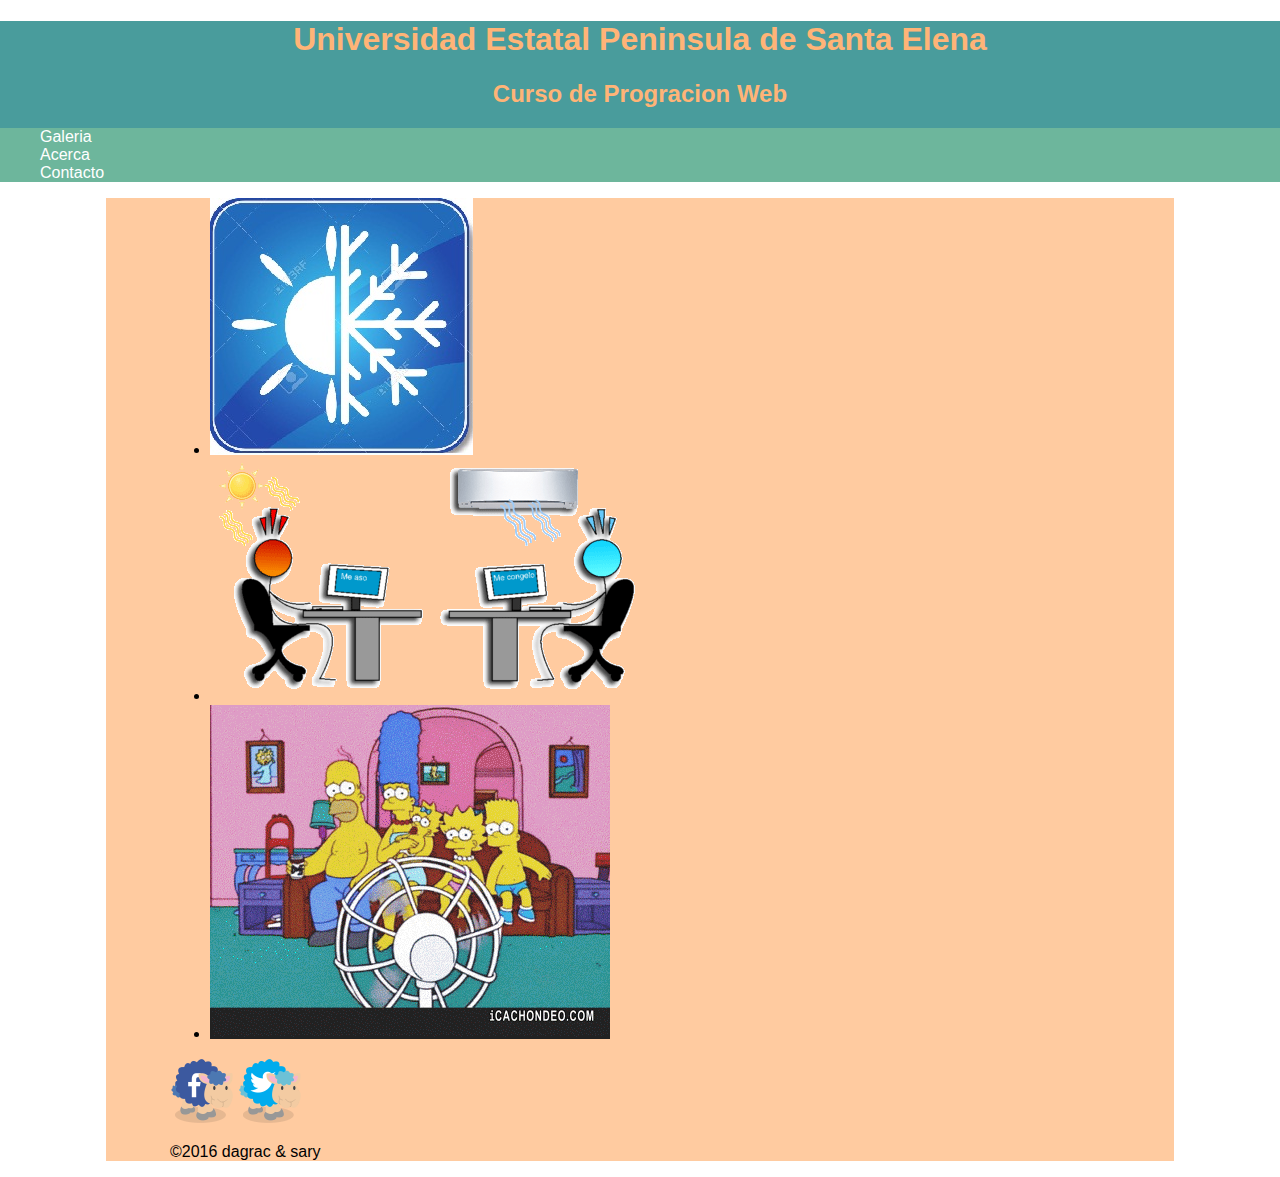
==== index.html @ a062b8c5 "utilizando el css" ====
<!DOCTYPE html>
<html>
	<head>
		<title>Mi Primera Pagina</title>
		<meta charset="UTF-8">
		<meta name="keywords" content="UPSE, Universidad Estatal Peninsula, Santa Elena, Ecuador">
		<meta name="description" content="Universidad de la Peninsula">
		<meta name="author" content="Sara - Daniel">
		<link rel="stylesheet" type="text/css" href="css/normalize.css">
		<link rel="stylesheet" type="text/css" href="css/main.css">
	</head>
	<body>
		<header>
			
				<a href="index.html" id= "logo">
					<h1>Universidad Estatal Peninsula de Santa Elena</h1>
					<h2>Curso de Progracion Web</h2>
				</a>
			
			<nav>
				<ul>
					<li><a href="index.html">Galeria</a></li>
					<li><a href="about.html">Acerca</a></li>
					<li><a href="contact.html">Contacto</a></li>
				</ul>	
			</nav>
		</header>
		<div id="wrapper">
			<section>
				<ul>
					<li><img src="img/logo_ac.jpg" alt="Logo A/C"></li>
					<li><img src="img/con_sin_ac.gif" alt="trabajar con a/c"></li>
					<li><img src="img/simpson_fan.gif" alt="Con Ventilador"></li>	
				</ul>
			</section>
			<footer>
				
					<a href="https://www.facebook.com/daniel.gracia.165">
						<img src="img/facebook_ov.png" alt="facebook">
					</a>
					<a href="https://twitter.com/dagracia">
						<img src="img/twitter_ov.png" alt="twitter">
					</a>
					<p>&copy;2016 dagrac &amp; sary</p>
				
			</footer>
		</div>
	</body>
</html>
---- css/main.css ----
a {
	text-decoration: none;
	color: #6ab47b
}

#wrapper{
	max-width: 940px;
	margin: 0 auto;
	padding: 0 5%;
	background: #ffcba0; 
}

#logo{
	text-align: center;
	margin: 0;
}

header{
	background: #499c9c;
	border-color: #2e8c8c;
}

h1,h2{
	color: #ffb477;
}

nav{
	background: #6db69c;
}

nav a, nav a:visited{
	color: #fff;
}
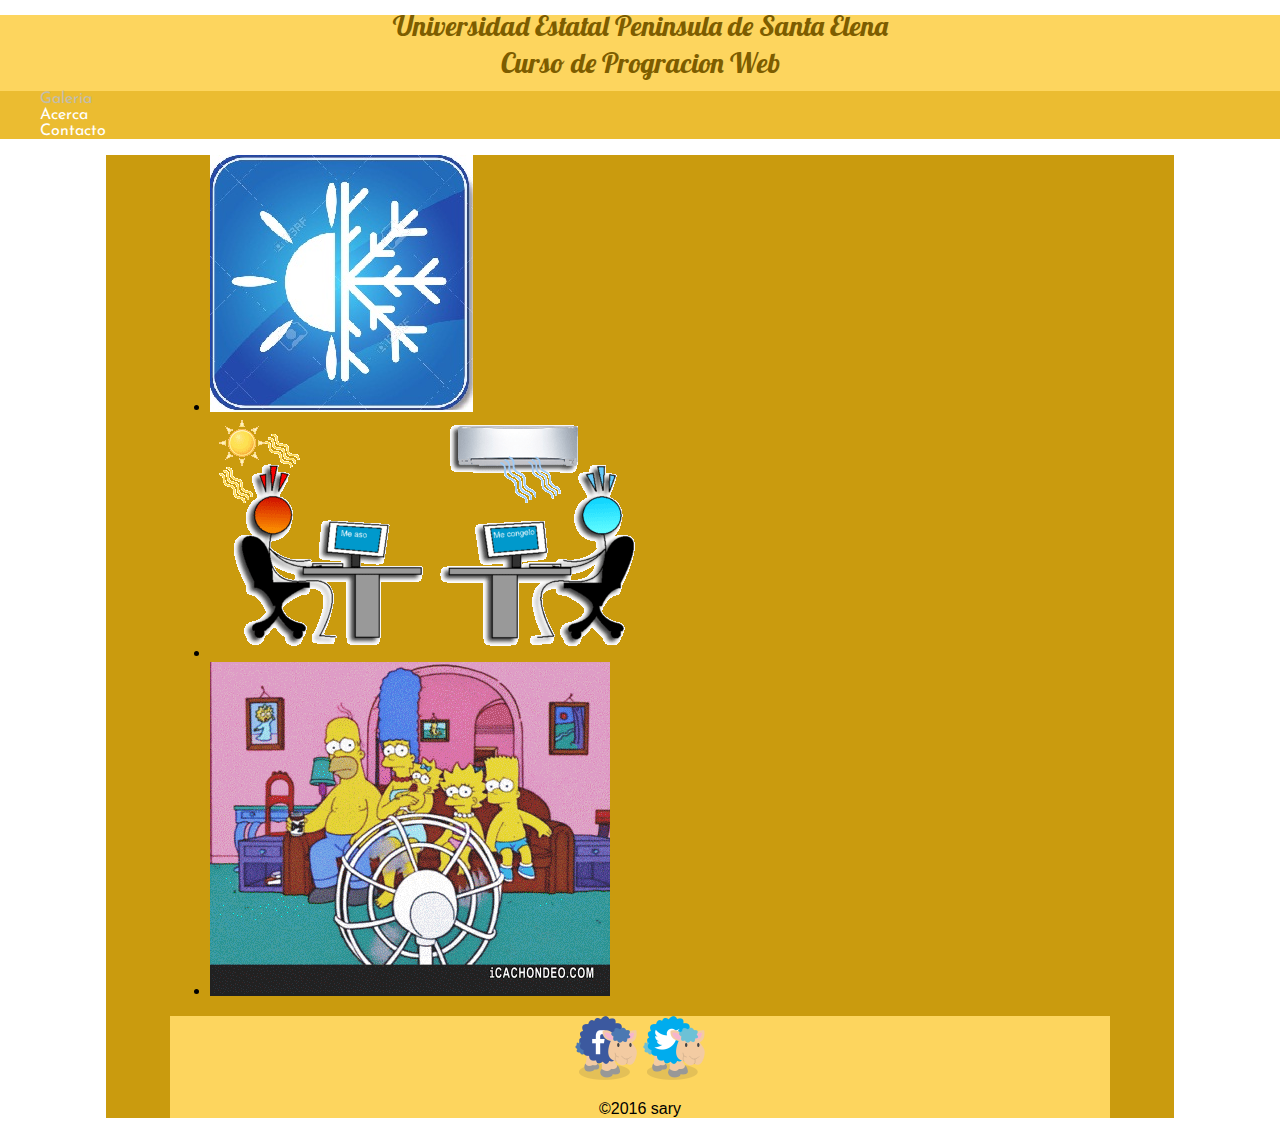
==== commit 0c963c3f: "agregando clases, pseudocodigo y fuentes" ====
--- a/index.html
+++ b/index.html
@@ -5,8 +5,9 @@
 		<meta charset="UTF-8">
 		<meta name="keywords" content="UPSE, Universidad Estatal Peninsula, Santa Elena, Ecuador">
 		<meta name="description" content="Universidad de la Peninsula">
-		<meta name="author" content="Sara - Daniel">
+		<meta name="author" content="Sary">
 		<link rel="stylesheet" type="text/css" href="css/normalize.css">
+		<link href='https://fonts.googleapis.com/css?family=Lobster|Josefin+Sans:600,600italic' rel='stylesheet' type='text/css'>
 		<link rel="stylesheet" type="text/css" href="css/main.css">
 	</head>
 	<body>
@@ -19,7 +20,7 @@
 			
 			<nav>
 				<ul>
-					<li><a href="index.html">Galeria</a></li>
+					<li><a href="index.html" class="selected">Galeria</a></li>
 					<li><a href="about.html">Acerca</a></li>
 					<li><a href="contact.html">Contacto</a></li>
 				</ul>	
@@ -27,22 +28,22 @@
 		</header>
 		<div id="wrapper">
 			<section>
-				<ul>
+				<ul id="galeria">
 					<li><img src="img/logo_ac.jpg" alt="Logo A/C"></li>
 					<li><img src="img/con_sin_ac.gif" alt="trabajar con a/c"></li>
 					<li><img src="img/simpson_fan.gif" alt="Con Ventilador"></li>	
 				</ul>
 			</section>
 			<footer>
-				
-					<a href="https://www.facebook.com/daniel.gracia.165">
+				<center>
+					<a href="https://www.facebook.com/sarydelaa">
 						<img src="img/facebook_ov.png" alt="facebook">
 					</a>
-					<a href="https://twitter.com/dagracia">
+					<a href="https://twitter.com/sarydelaa">
 						<img src="img/twitter_ov.png" alt="twitter">
 					</a>
-					<p>&copy;2016 dagrac &amp; sary</p>
-				
+					<p>&copy;2016 sary</p>
+				</center>
 			</footer>
 		</div>
 	</body>
--- a/css/main.css
+++ b/css/main.css
@@ -1,3 +1,5 @@
+
+/***GENERAL**/
 a {
 	text-decoration: none;
 	color: #6ab47b
@@ -7,27 +9,58 @@
 	max-width: 940px;
 	margin: 0 auto;
 	padding: 0 5%;
-	background: #ffcba0; 
+	background: #ca9b0e; 
 }
+
+
+
+/***HEADING**/
 
 #logo{
 	text-align: center;
 	margin: 0;
 }
-
 header{
-	background: #499c9c;
+	background: #FDD55E;
 	border-color: #2e8c8c;
 }
 
 h1,h2{
-	color: #ffb477;
+	font-family: 'lobster', sans-serif;
+	margin: 15px 0;
+	font-size: 1.75em;
+	font-weight: normal;
+	color: #7d5d00;
+	line-height: 0.8em;
 }
 
+2{
+	font-family: 'lobster', sans-serif;
+	margin: 15px 0;
+	font-size: 1.75em;
+	font-weight: normal;
+	color: #7d5d00;
+	line-height: 0.5em;
+}
+footer {
+	background: #FDD55E;
+}
+
+
+/***NAVIGATION**/
 nav{
-	background: #6db69c;
+	font-family: 'josefin sans';
+	background: #ebbc31;
 }
 
 nav a, nav a:visited{
 	color: #fff;
+}
+
+
+nav a.selected{
+	color: #c2bdac;
+}
+nav a:hover{
+	color: #7d755c;
 }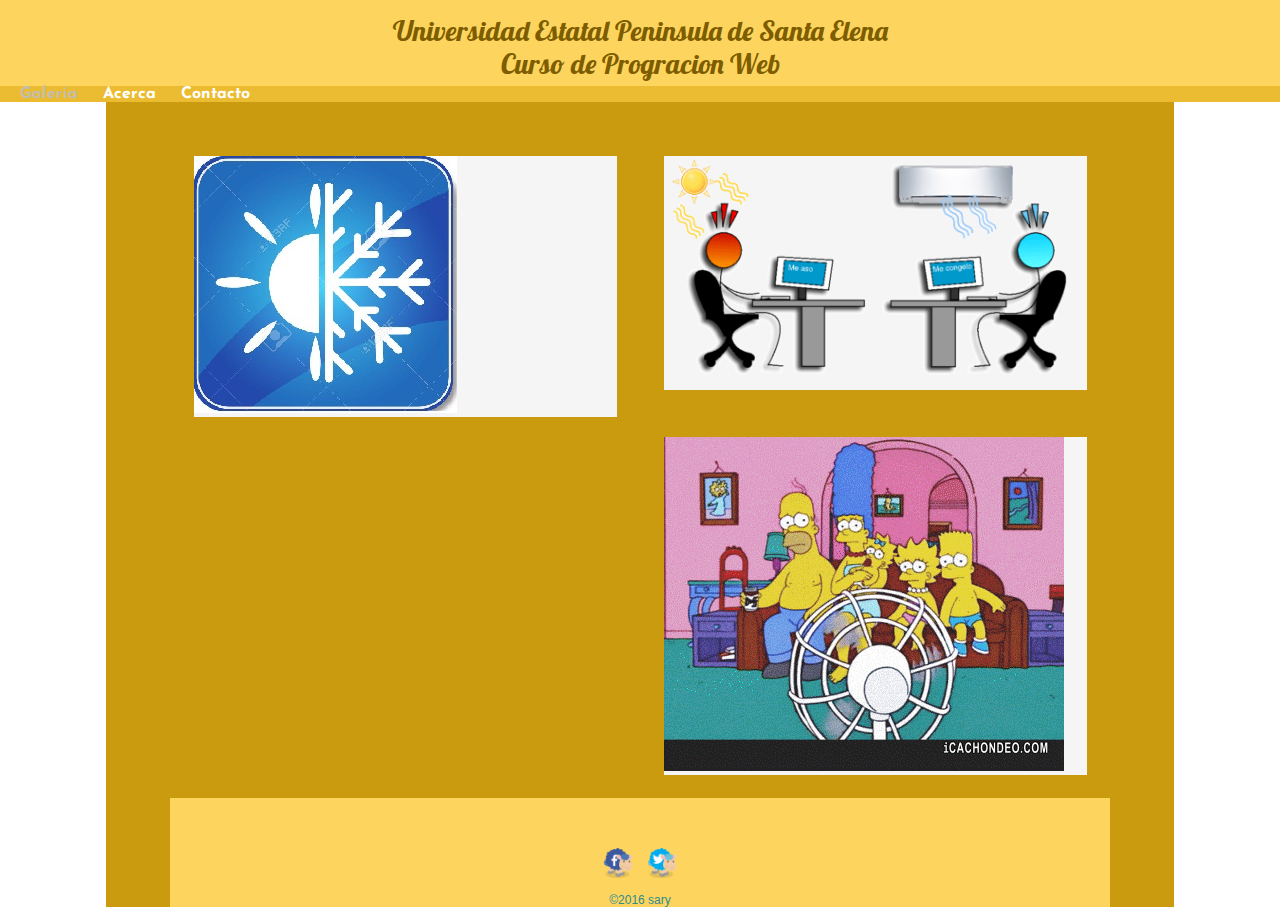
==== commit e0d47978: "terminando el diseño del footer" ====
--- a/index.html
+++ b/index.html
@@ -36,11 +36,11 @@
 			</section>
 			<footer>
 				<center>
-					<a href="https://www.facebook.com/sarydelaa">
-						<img src="img/facebook_ov.png" alt="facebook">
+					<a href="https://www.facebook.com/sarydelaa" >
+						<img src="img/facebook_ov.png" alt="facebook" class="social-icon">
 					</a>
 					<a href="https://twitter.com/sarydelaa">
-						<img src="img/twitter_ov.png" alt="twitter">
+						<img src="img/twitter_ov.png" alt="twitter" class="social-icon">
 					</a>
 					<p>&copy;2016 sary</p>
 				</center>
--- a/css/main.css
+++ b/css/main.css
@@ -11,7 +11,31 @@
 	padding: 0 5%;
 	background: #ca9b0e; 
 }
+img {
+	max-width: 100%;
+}
 
+#galeria {
+	margin: 0;
+	padding: 0;
+	list-style: none;
+}
+
+#galeria li{float:left;
+	width: 45%;
+	margin: 2.5%;
+	background: #f5f5f5;
+	color: #bdc3c7;
+
+}
+
+#galeria li a p {
+	margin: 0%;
+	padding: 5%;
+	font-size: 0.75em;
+	color: #bdc3c7;
+
+}
 
 
 /***HEADING**/
@@ -20,12 +44,17 @@
 	text-align: center;
 	margin: 0;
 }
+
 header{
+	float: left;
+	margin: 0 0 30px 0;
+	padding: 5px 0 0 0;
+	width: 100%;
 	background: #FDD55E;
 	border-color: #2e8c8c;
 }
 
-h1,h2{
+h1{
 	font-family: 'lobster', sans-serif;
 	margin: 15px 0;
 	font-size: 1.75em;
@@ -34,7 +63,7 @@
 	line-height: 0.8em;
 }
 
-2{
+h2{
 	font-family: 'lobster', sans-serif;
 	margin: 15px 0;
 	font-size: 1.75em;
@@ -43,11 +72,37 @@
 	line-height: 0.5em;
 }
 footer {
+	font-size: 0.75em;
+	text-align: center;
+	clear: both;
+	padding-top: 50px;
+	color: #2e8c8c;
 	background: #FDD55E;
 }
 
+.social-icon{
+	width: 30px;
+	height: 30px;
+	margin: 0 5px;
+}
 
 /***NAVIGATION**/
+
+nav a {
+	font-weight: 800;
+	padding: 15px 10px;
+}
+
+nav ul {
+	list-style: none;
+	margin: 0 10px;
+	padding: 0;
+}
+
+nav li{ 
+	display: inline-block;
+}
+
 nav{
 	font-family: 'josefin sans';
 	background: #ebbc31;
